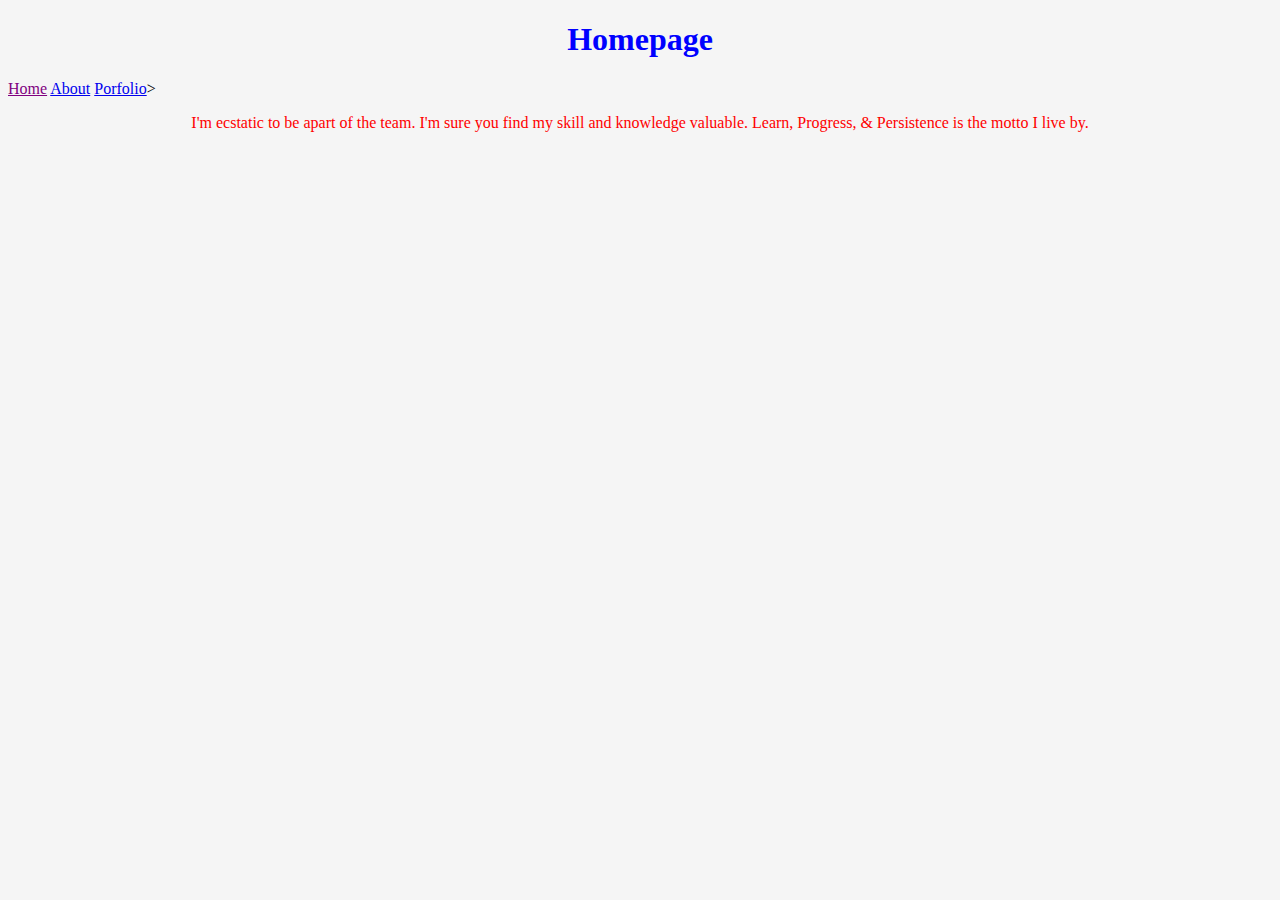
==== index.html @ 86fe060b "Created files" ====
<!DOCTYPE html>
<html lang="en">
<head>
    <meta charset="UTF-8">
    <meta http-equiv="X-UA-Compatible" content="IE=edge">
    <meta name="viewport" content="width=device-width, initial-scale=1.0">
    <title>Persona Website</title>
    <link rel="stylesheet" href="style.css">
    <script src="javascript.js"></script>
</head>
<body>
    <h1>Homepage</h1>
        <div class="topnav">
            <a class="active" href="#home">Home</a>
            <a href="#about">About</a>
            <a href="#porfolio">Porfolio</a>>
             <p>I'm ecstatic to be apart of the team. I'm sure you find my skill and knowledge valuable. Learn, Progress, & Persistence is the motto I live by.</p>
        </div>
</body>
</html>
---- style.css ----
h1{
    color: blue;
}
body{
    background-color: whitesmoke;
}
p{
    color: red;
}
h1{
    text-align: center;
}
p{
    text-align: center;
}
.topnav a.active {
    color: purple;
  }
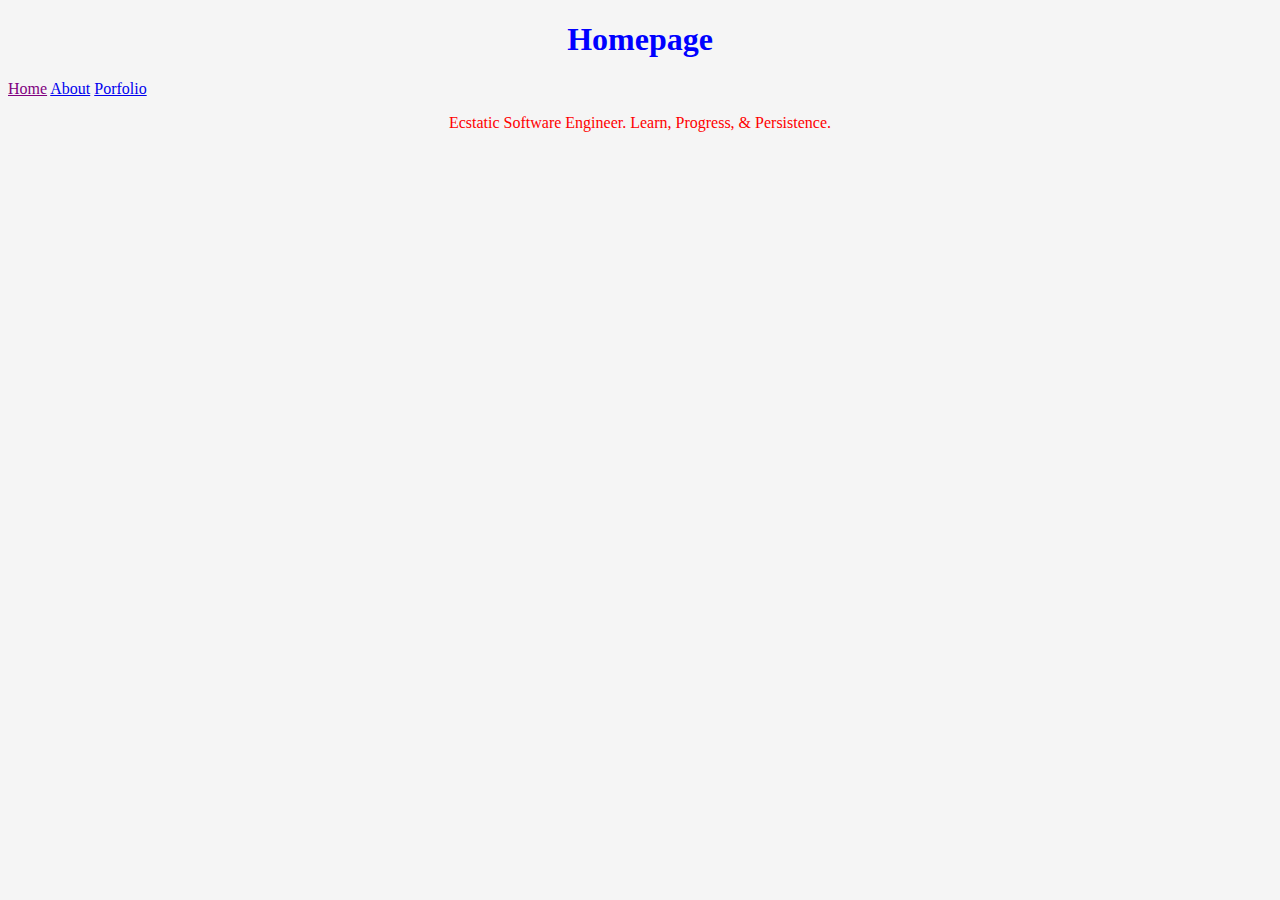
==== commit 52487037: "Update" ====
--- a/index.html
+++ b/index.html
@@ -13,8 +13,8 @@
         <div class="topnav">
             <a class="active" href="#home">Home</a>
             <a href="#about">About</a>
-            <a href="#porfolio">Porfolio</a>>
-             <p>I'm ecstatic to be apart of the team. I'm sure you find my skill and knowledge valuable. Learn, Progress, & Persistence is the motto I live by.</p>
+            <a href="#porfolio">Porfolio</a>
+             <p>Ecstatic Software Engineer. Learn, Progress, & Persistence.</p>
         </div>
 </body>
 </html>